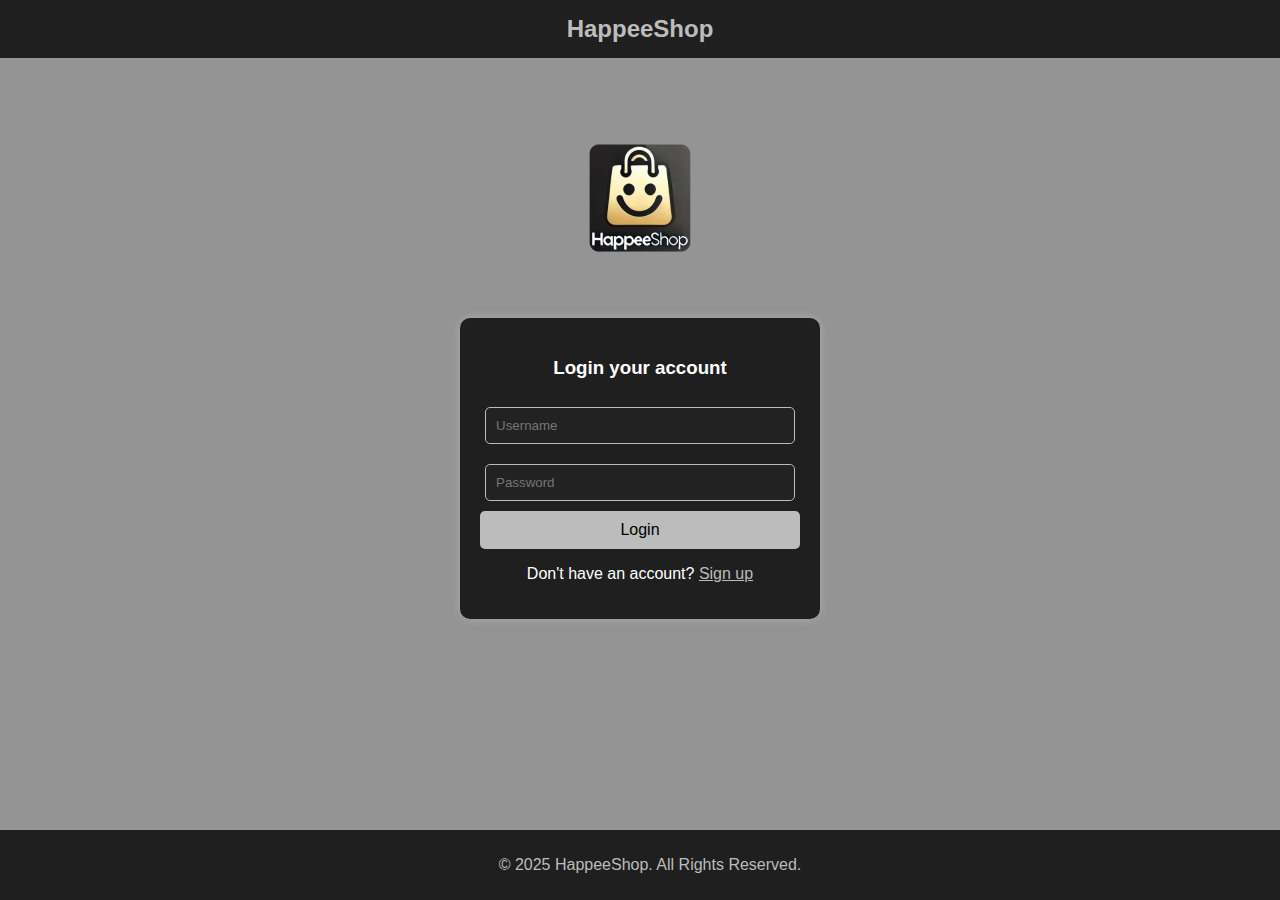
==== index.html @ 64157bb6 "Update and rename HappeeShop.html to index.html" ====
<!DOCTYPE html>
<html lang="en">
<head>
    <meta charset="UTF-8">
    <meta name="viewport" content="width=device-width, initial-scale=1.0">
    <title>HappeeShop</title>
</head>
<link rel="stylesheet" href="HappeeShop.css">

<body>
    <header>HappeeShop</header>
    <div class="container">
        <img src="happeepics/happeeelogo.jpg" alt="HappeeShop" class="logo">
        <div class="auth-form" id="login-form">
            <h3>Login your account</h3>
            <input type="text" id="login-username" placeholder="Username">
            <input type="password" id="login-password" placeholder="Password">
            <button onclick="login()">Login</button>
            <p>Don't have an account? <a href="#" onclick="showSignup()" style="color: rgb(188, 188, 188);">Sign up</a></p>
        </div>
        <div class="auth-form" id="signup-form" style="display:none;">
            <h2>Sign Up</h2>
            <input type="text" id="signup-username" placeholder="Username">
            <input type="password" id="signup-password" placeholder="Password">
            <button onclick="signup()">Sign Up</button>
            <p>Already have an account? <a href="#" onclick="showLogin()" style="color: rgb(188, 188, 188);">Login</a></p>
        </div>
    </div>
    <script>
        let users = JSON.parse(localStorage.getItem('users')) || [];
        
        function showSignup() {
            document.getElementById('login-form').style.display = 'none';
            document.getElementById('signup-form').style.display = 'block';
        }
        function showLogin() {
            document.getElementById('signup-form').style.display = 'none';
            document.getElementById('login-form').style.display = 'block';
        }
        function signup() {
    let username = document.getElementById('signup-username').value;
    let password = document.getElementById('signup-password').value;

    // Check if username and password fields are empty
    if (!username || !password) {
        alert("Please enter both fields!");
        return;
    }

    if (users.some(user => user.username === username)) {
        alert("Username already taken!");
        return;
    }

    users.push({ username, password });
    localStorage.setItem('users', JSON.stringify(users));
    alert("Sign up successful!");
    showLogin();
}
        function login() {
            let username = document.getElementById('login-username').value;
            let password = document.getElementById('login-password').value;
            if (!username || !password) {
                alert("Please enter both fields!");
                return;
            }
            let user = users.find(user => user.username === username && user.password === password);
            if (user) {
                window.location.href = "happeehome.html";
            } else {
                alert("Invalid Username or Password!");
            }
        }
    </script>
    <footer>
        <p>&copy; 2025 HappeeShop. All Rights Reserved.</p>
    </footer>
</body>
</html>
---- HappeeShop.css ----
*
body {
    font-family: Arial, sans-serif;
    background-color: #949494;
    color: #fff;
    text-align: center;
    margin: 0;
    padding: 0;
    animation: fadeIn 1s ease-in;
}
header {
    background-color: #1f1f1f;
    color: rgb(188, 188, 188);;
    padding: 15px;
    font-size: 24px;
    font-weight: bold;
}
.logo {
    width: 200px;
    margin: 20px auto;
    display: block;
    animation: slideIn 1s ease-in-out;
}
.container {
    width: 80%;
    margin: auto;
    padding: 20px;
}
.auth-form {
    background-color: #1f1f1f;
    padding: 20px;
    margin: auto;
    width: 320px;
    border-radius: 10px;
    box-shadow: 0 0 10px rgba(197, 197, 197, 0.5);
    animation: fadeInUp 0.8s ease-in;
}
input {
    width: 90%;
    padding: 10px;
    margin: 10px 0;
    border: 1px solid rgb(188, 188, 188);;
    border-radius: 5px;
    background: #222;
    color: white;
}
button {
    width: 100%;
    padding: 10px;
    background-color: rgb(188, 188, 188);;
    border: none;
    color: black;
    border-radius: 5px;
    cursor: pointer;
    font-size: 16px;
    transition: transform 0.2s;
}
button:hover {
    transform: scale(1.05);
}
footer {
    background-color: #1f1f1f;
    color: rgb(188, 188, 188);;
    text-align: center;
    padding: 10px;
    position: fixed;
    width: 100%;
    bottom: 0;
}
@keyframes fadeIn {
    from { opacity: 0; }
    to { opacity: 1; }
}
@keyframes fadeInUp {
    from { opacity: 0; transform: translateY(20px); }
    to { opacity: 1; transform: translateY(0); }
}
@keyframes slideIn {
    from { opacity: 0; transform: translateY(-30px); }
    to { opacity: 1; transform: translateY(0); }
}
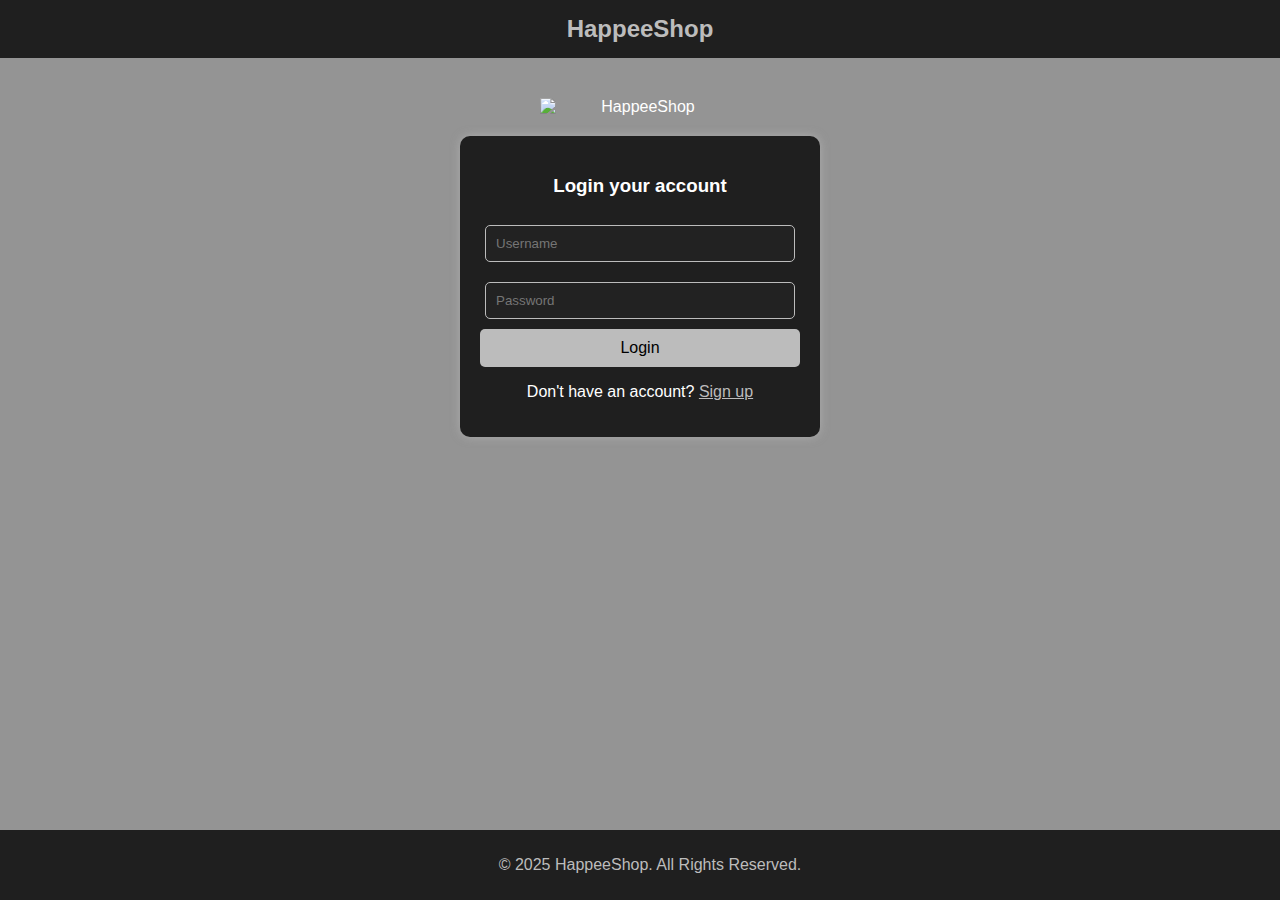
==== commit 718d9b24: "Update index.html" ====
--- a/index.html
+++ b/index.html
@@ -5,12 +5,12 @@
     <meta name="viewport" content="width=device-width, initial-scale=1.0">
     <title>HappeeShop</title>
 </head>
-<link rel="stylesheet" href="HappeeShop.css">
+<link rel="stylesheet" href="index.css">
 
 <body>
     <header>HappeeShop</header>
     <div class="container">
-        <img src="happeepics/happeeelogo.jpg" alt="HappeeShop" class="logo">
+        <img src="happeepics/HappeeNoBackG1.png" alt="HappeeShop" class="logo">
         <div class="auth-form" id="login-form">
             <h3>Login your account</h3>
             <input type="text" id="login-username" placeholder="Username">
--- a/index.css
+++ b/index.css
@@ -0,0 +1,83 @@
+*
+body {
+    font-family: Arial, sans-serif;
+    background-color: #949494;
+    color: #fff;
+    text-align: center;
+    margin: 0;
+    padding: 0;
+    animation: fadeIn 1s ease-in;
+}
+header {
+    background-color: #1f1f1f;
+    color: rgb(188, 188, 188);;
+    padding: 15px;
+    font-size: 24px;
+    font-weight: bold;
+}
+.logo {
+    width: 200px;
+    margin: 20px auto;
+    display: block;
+    animation: slideIn 1s ease-in-out;
+}
+.container {
+    width: 80%;
+    margin: auto;
+    padding: 20px;
+}
+.auth-form {
+    background-color: #1f1f1f;
+    padding: 20px;
+    margin: auto;
+    width: 320px;
+    border-radius: 10px;
+    box-shadow: 0 0 10px rgba(197, 197, 197, 0.5);
+    animation: fadeInUp 0.8s ease-in;
+}
+input {
+    width: 90%;
+    padding: 10px;
+    margin: 10px 0;
+    border: 1px solid rgb(188, 188, 188);;
+    border-radius: 5px;
+    background: #222;
+    color: white;
+}
+button {
+    width: 100%;
+    padding: 10px;
+    background-color: rgb(188, 188, 188);;
+    border: none;
+    color: black;
+    border-radius: 5px;
+    cursor: pointer;
+    font-size: 16px;
+    transition: transform 0.2s;
+}
+button:hover {
+    transform: scale(1.05);
+}
+footer {
+    background-color: #1f1f1f;
+    color: rgb(188, 188, 188);;
+    text-align: center;
+    padding: 10px;
+    position: fixed;
+    width: 100%;
+    bottom: 0;
+}
+@keyframes fadeIn {
+    from { opacity: 0; }
+    to { opacity: 1; }
+}
+@keyframes fadeInUp {
+    from { opacity: 0; transform: translateY(20px); }
+    to { opacity: 1; transform: translateY(0); }
+}
+@keyframes slideIn {
+    from { opacity: 0; transform: translateY(-30px); }
+    to { opacity: 1; transform: translateY(0); }
+}
+
+
